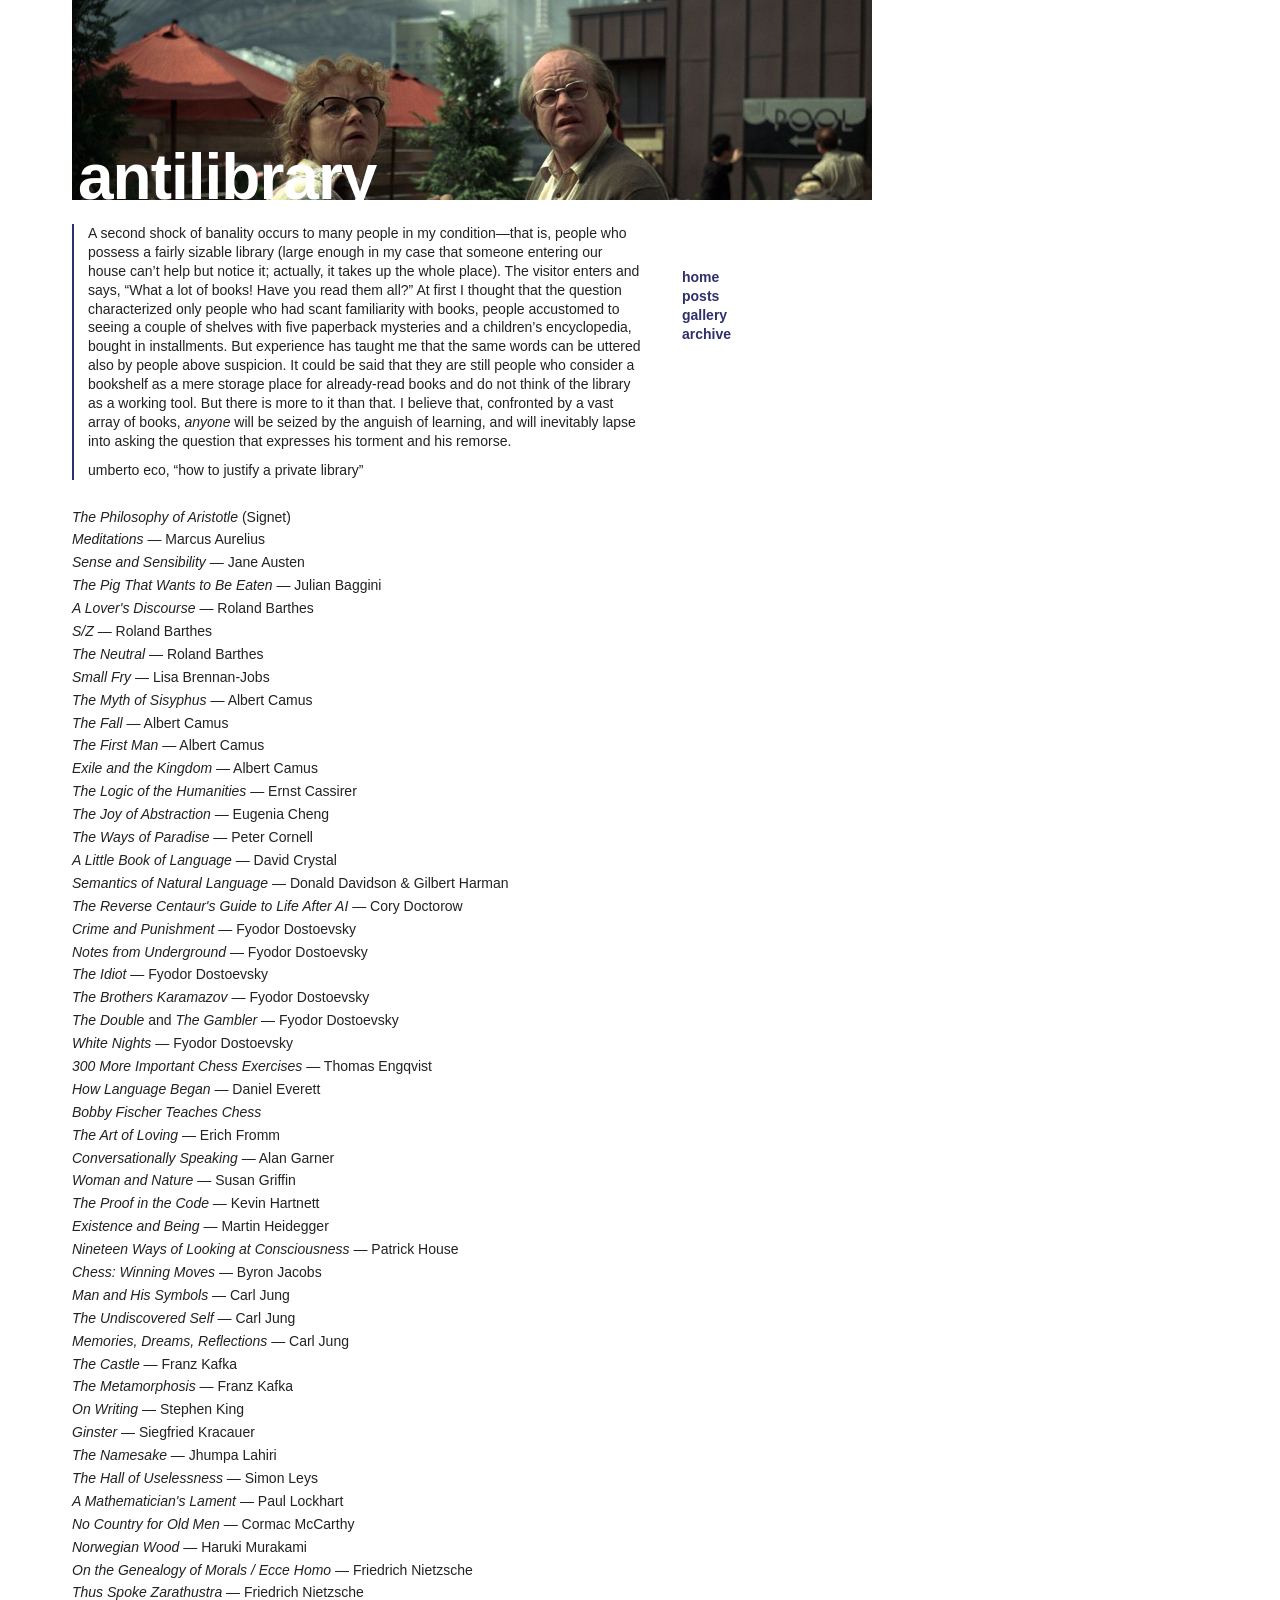
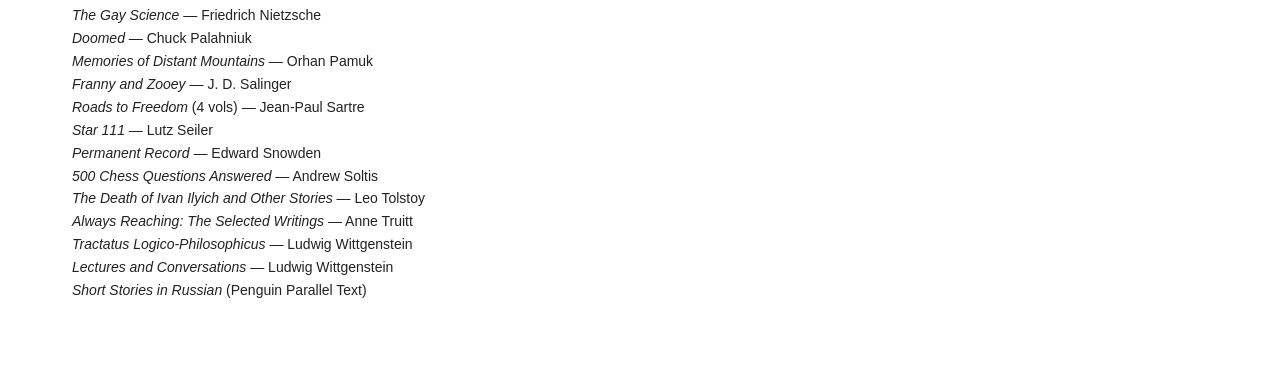
==== antilibrary.html @ 072ce226 "Add about me, posts, gallery, archive and antilibrary pages - Home: about me section with socials, e" ====
<!DOCTYPE html>
<html lang="en">
<head>
  <meta charset="UTF-8">
  <meta name="viewport" content="width=device-width, initial-scale=1.0">
  <title>antilibrary - sabrina081476</title>
  <link rel="stylesheet" href="style.css">
</head>
<body>
  <div class="page">
    <header class="banner">
      <img src="images/synecdoche.jpg" alt="">
      <h1><a href="antilibrary">antilibrary</a></h1>
    </header>

    <div class="columns">
      <main>
        <blockquote class="excerpt">
          <p>A second shock of banality occurs to many people in my condition—that is, people who possess a fairly sizable library (large enough in my case that someone entering our house can’t help but notice it; actually, it takes up the whole place). The visitor enters and says, “What a lot of books! Have you read them all?” At first I thought that the question characterized only people who had scant familiarity with books, people accustomed to seeing a couple of shelves with five paperback mysteries and a children’s encyclopedia, bought in installments. But experience has taught me that the same words can be uttered also by people above suspicion. It could be said that they are still people who consider a bookshelf as a mere storage place for already-read books and do not think of the library as a working tool. But there is more to it than that. I believe that, confronted by a vast array of books, <em>anyone</em> will be seized by the anguish of learning, and will inevitably lapse into asking the question that expresses his torment and his remorse.</p>
          <footer>umberto eco, <cite>“how to justify a private library”</cite></footer>
        </blockquote>

        <ul class="book-list">
          <li><em>The Philosophy of Aristotle</em> (Signet)</li>
          <li><em>Meditations</em> — Marcus Aurelius</li>
          <li><em>Sense and Sensibility</em> — Jane Austen</li>
          <li><em>The Pig That Wants to Be Eaten</em> — Julian Baggini</li>
          <li><em>A Lover's Discourse</em> — Roland Barthes</li>
          <li><em>S/Z</em> — Roland Barthes</li>
          <li><em>The Neutral</em> — Roland Barthes</li>
          <li><em>Small Fry</em> — Lisa Brennan-Jobs</li>
          <li><em>The Myth of Sisyphus</em> — Albert Camus</li>
          <li><em>The Fall</em> — Albert Camus</li>
          <li><em>The First Man</em> — Albert Camus</li>
          <li><em>Exile and the Kingdom</em> — Albert Camus</li>
          <li><em>The Logic of the Humanities</em> — Ernst Cassirer</li>
          <li><em>The Joy of Abstraction</em> — Eugenia Cheng</li>
          <li><em>The Ways of Paradise</em> — Peter Cornell</li>
          <li><em>A Little Book of Language</em> — David Crystal</li>
          <li><em>Semantics of Natural Language</em> — Donald Davidson &amp; Gilbert Harman</li>
          <li><em>The Reverse Centaur's Guide to Life After AI</em> — Cory Doctorow</li>
          <li><em>Crime and Punishment</em> — Fyodor Dostoevsky</li>
          <li><em>Notes from Underground</em> — Fyodor Dostoevsky</li>
          <li><em>The Idiot</em> — Fyodor Dostoevsky</li>
          <li><em>The Brothers Karamazov</em> — Fyodor Dostoevsky</li>
          <li><em>The Double</em> and <em>The Gambler</em> — Fyodor Dostoevsky</li>
          <li><em>White Nights</em> — Fyodor Dostoevsky</li>
          <li><em>300 More Important Chess Exercises</em> — Thomas Engqvist</li>
          <li><em>How Language Began</em> — Daniel Everett</li>
          <li><em>Bobby Fischer Teaches Chess</em></li>
          <li><em>The Art of Loving</em> — Erich Fromm</li>
          <li><em>Conversationally Speaking</em> — Alan Garner</li>
          <li><em>Woman and Nature</em> — Susan Griffin</li>
          <li><em>The Proof in the Code</em> — Kevin Hartnett</li>
          <li><em>Existence and Being</em> — Martin Heidegger</li>
          <li><em>Nineteen Ways of Looking at Consciousness</em> — Patrick House</li>
          <li><em>Chess: Winning Moves</em> — Byron Jacobs</li>
          <li><em>Man and His Symbols</em> — Carl Jung</li>
          <li><em>The Undiscovered Self</em> — Carl Jung</li>
          <li><em>Memories, Dreams, Reflections</em> — Carl Jung</li>
          <li><em>The Castle</em> — Franz Kafka</li>
          <li><em>The Metamorphosis</em> — Franz Kafka</li>
          <li><em>On Writing</em> — Stephen King</li>
          <li><em>Ginster</em> — Siegfried Kracauer</li>
          <li><em>The Namesake</em> — Jhumpa Lahiri</li>
          <li><em>The Hall of Uselessness</em> — Simon Leys</li>
          <li><em>A Mathematician's Lament</em> — Paul Lockhart</li>
          <li><em>No Country for Old Men</em> — Cormac McCarthy</li>
          <li><em>Norwegian Wood</em> — Haruki Murakami</li>
          <li><em>On the Genealogy of Morals / Ecce Homo</em> — Friedrich Nietzsche</li>
          <li><em>Thus Spoke Zarathustra</em> — Friedrich Nietzsche</li>
          <li><em>The Gay Science</em> — Friedrich Nietzsche</li>
          <li><em>Doomed</em> — Chuck Palahniuk</li>
          <li><em>Memories of Distant Mountains</em> — Orhan Pamuk</li>
          <li><em>Franny and Zooey</em> — J. D. Salinger</li>
          <li><em>Roads to Freedom</em> (4 vols) — Jean-Paul Sartre</li>
          <li><em>Star 111</em> — Lutz Seiler</li>
          <li><em>Permanent Record</em> — Edward Snowden</li>
          <li><em>500 Chess Questions Answered</em> — Andrew Soltis</li>
          <li><em>The Death of Ivan Ilyich and Other Stories</em> — Leo Tolstoy</li>
          <li><em>Always Reaching: The Selected Writings</em> — Anne Truitt</li>
          <li><em>Tractatus Logico-Philosophicus</em> — Ludwig Wittgenstein</li>
          <li><em>Lectures and Conversations</em> — Ludwig Wittgenstein</li>
          <li><em>Short Stories in Russian</em> (Penguin Parallel Text)</li>
        </ul>
      </main>

      <aside class="sidebar">
        <nav class="sidebar-links">
          <a href="/">home</a>
          <a href="posts">posts</a>
          <a href="gallery">gallery</a>
          <a href="archive">archive</a>
        </nav>
      </aside>
    </div>
  </div>
</body>
</html>
---- style.css ----
/* An early-2000s weblog: photo banner, one column of posts, a narrow sidebar. */

body {
  margin: 0;
  background: #ffffff;
  color: #222222;
  font-family: Arial, Helvetica, sans-serif;
  font-size: 14px;
  line-height: 1.35;
}

a {
  color: #2f2f6b;
  text-decoration: none;
}

.page {
  max-width: 800px;
  margin: 0 0 0 72px;
  padding-bottom: 64px;
}

/* --- banner: wide crop of the photo, site name across its bottom --- */

.banner {
  position: relative;
  height: 200px;
  overflow: hidden;
}

.banner img {
  display: block;
  width: 100%;
  height: 100%;
  object-fit: cover;
  object-position: center 18%;
}

.banner h1 {
  position: absolute;
  left: 6px;
  bottom: -9px;
  margin: 0;
  font-family: "Arial Narrow", Arial, sans-serif;
  font-size: 64px;
  font-weight: bold;
  letter-spacing: -1px;
  line-height: 1;
}

.banner h1 a {
  color: #ffffff;
}

/* --- posts on the left, sidebar on the right --- */

.columns {
  display: flex;
  align-items: flex-start;
  gap: 40px;
  padding: 24px 0 0 0;
}

main {
  flex: 1;
  min-width: 0;
  max-width: 570px;
}

.post {
  margin-bottom: 28px;
}

.post h2 {
  margin: 0 0 14px;
  font-size: 14px;
  font-weight: bold;
}

.post p {
  margin: 0 0 14px;
}

.post .meta {
  margin: -14px 0 0;
  color: #2f2f6b;
}

.empty {
  color: #777777;
}

.sidebar {
  width: 140px;
  flex-shrink: 0;
  padding-top: 44px;
}

.sidebar a {
  display: block;
}

.sidebar-links {
  margin-bottom: 24px;
  font-weight: bold;
}

.months a.current {
  text-decoration: underline;
}

@media (max-width: 700px) {
  .page {
    margin: 0;
  }

  .banner {
    height: 140px;
  }

  .banner h1 {
    font-size: 44px;
    bottom: -6px;
  }

  .columns {
    flex-direction: column-reverse;
    gap: 16px;
    padding: 16px 16px 0;
  }

  .sidebar {
    width: auto;
    padding-top: 0;
  }
}

/* --- archive: a plain list of post titles --- */

.archive-list {
  margin: 0;
  padding: 0;
  list-style: none;
}

.archive-list li {
  margin-bottom: 6px;
}

/* --- a single archived post --- */

.post h3 {
  margin: 0 0 14px;
  font-size: 16px;
  font-weight: bold;
}

/* date beside a title on the posts list */
.post-date {
  margin-left: 12px;
  color: #2f2f6b;
}

/* date under the title on a post's page */
.post .post-dateline {
  margin: -10px 0 14px;
  color: #2f2f6b;
}

.post .post-dateline:empty {
  display: none;
}

.translate-btn {
  margin: 0 0 14px;
  padding: 1px 6px;
  border: 1px solid #2f2f6b;
  border-radius: 0;
  background: #ffffff;
  color: #2f2f6b;
  font: inherit;
  cursor: pointer;
}

/* --- gallery: photos in three columns, clicking opens the full size --- */

.gallery-grid {
  columns: 3;
  column-gap: 8px;
}

.gallery-grid a {
  display: block;
  margin-bottom: 8px;
  break-inside: avoid;
}

.gallery-grid img {
  display: block;
  width: 100%;
}

@media (max-width: 700px) {
  .gallery-grid {
    columns: 2;
  }
}

/* --- home: about me --- */

.about h2 {
  margin: 0 0 8px;
  font-size: 16px;
  font-weight: bold;
}

.about-socials {
  display: flex;
  flex-wrap: wrap;
  gap: 4px 14px;
  margin-bottom: 28px;
}

.about h3 {
  margin: 28px 0 10px;
  font-size: 14px;
  font-weight: bold;
}

.about h4 {
  margin: 18px 0 6px;
  font-size: 14px;
  font-weight: bold;
  color: #2f2f6b;
}

.about p {
  margin: 0 0 12px;
}

.about pre {
  margin: 0 0 12px;
  padding: 8px 10px;
  overflow-x: auto;
  background: #f3f3f6;
  font-family: "Courier New", Courier, monospace;
  font-size: 13px;
  line-height: 1.4;
}

/* "what i am doing right now": essays opens into a list */
.now-list {
  margin: 0 0 12px;
}

.now-list summary {
  color: #2f2f6b;
  cursor: pointer;
  list-style: none;
}

.now-list summary::-webkit-details-marker {
  display: none;
}

.now-list ul {
  margin: 4px 0 8px;
  padding-left: 16px;
  list-style: none;
}

/* --- antilibrary: the opening excerpt --- */

.excerpt {
  margin: 0 0 28px;
  padding-left: 14px;
  border-left: 2px solid #2f2f6b;
}

.excerpt p {
  margin: 0 0 10px;
}

.excerpt cite {
  font-style: normal;
}

.book-list {
  margin: 0;
  padding: 0;
  list-style: none;
}

.book-list li {
  margin-bottom: 4px;
}
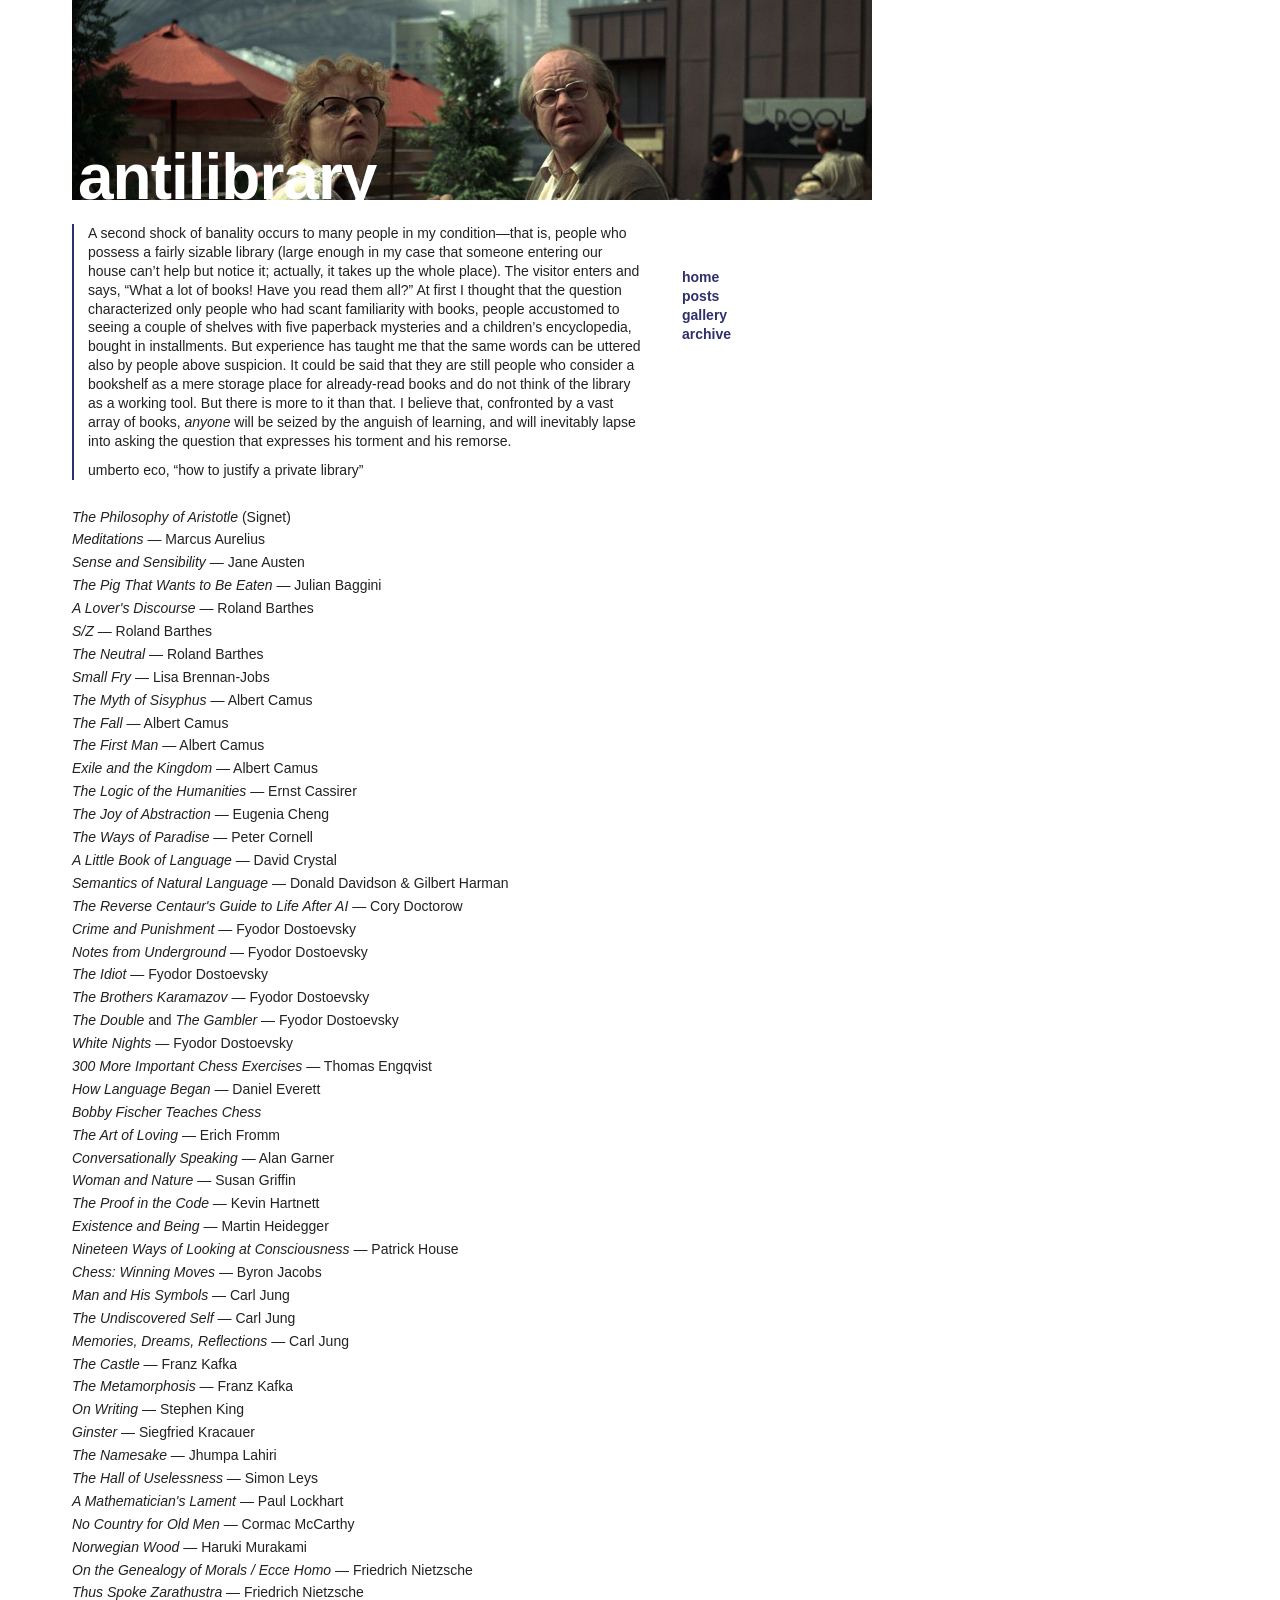
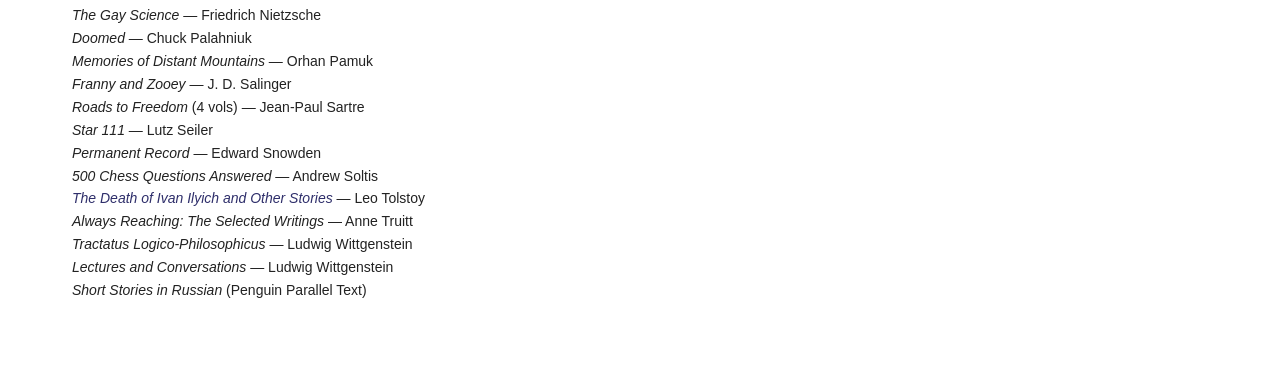
==== commit fce7d2a9: "Add The Death of Ivan Ilyich page, linked from antilibrary Co-Authored-By: Claude Opus 5.5 <noreply@" ====
--- a/antilibrary.html
+++ b/antilibrary.html
@@ -77,7 +77,7 @@
           <li><em>Star 111</em> — Lutz Seiler</li>
           <li><em>Permanent Record</em> — Edward Snowden</li>
           <li><em>500 Chess Questions Answered</em> — Andrew Soltis</li>
-          <li><em>The Death of Ivan Ilyich and Other Stories</em> — Leo Tolstoy</li>
+          <li><a href="ivan-ilyich"><em>The Death of Ivan Ilyich and Other Stories</em></a> — Leo Tolstoy</li>
           <li><em>Always Reaching: The Selected Writings</em> — Anne Truitt</li>
           <li><em>Tractatus Logico-Philosophicus</em> — Ludwig Wittgenstein</li>
           <li><em>Lectures and Conversations</em> — Ludwig Wittgenstein</li>
--- a/style.css
+++ b/style.css
@@ -294,3 +294,17 @@
 .book-list li {
   margin-bottom: 4px;
 }
+
+/* --- a book's page: title, then its images one under another --- */
+
+.book-page h3 {
+  margin: 0 0 14px;
+  font-size: 16px;
+  font-weight: bold;
+}
+
+.book-page img {
+  display: block;
+  width: 100%;
+  margin-bottom: 12px;
+}
